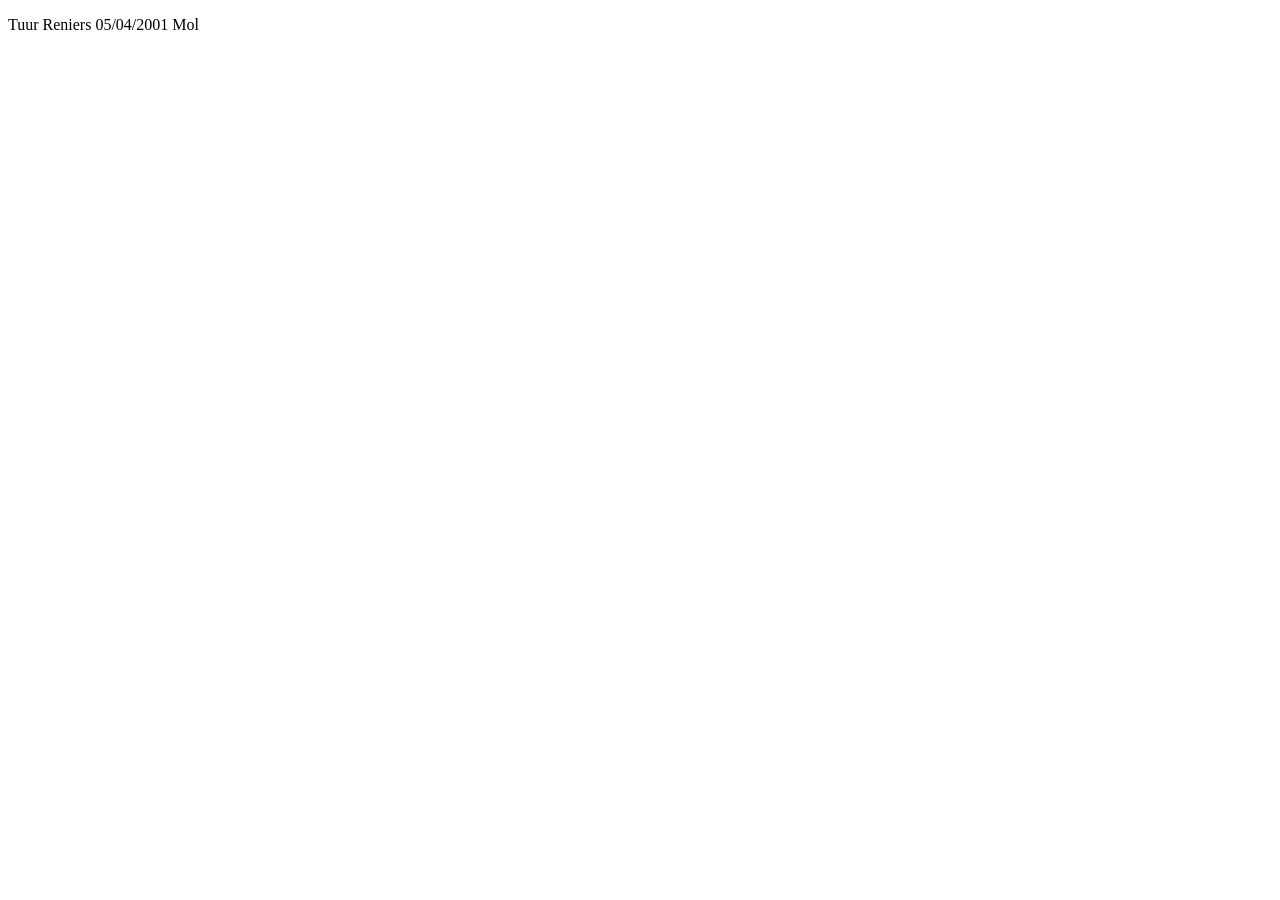
==== Les-01/Oefening1.html @ 1bea5dc1 "oefening1Les-01" ====
<!DOCTYPE html>
<html lang="nl">
    <head>
        <meta charset="UTF-8">
        <meta http-equiv="X-UA-Compatible" content="IE=edge">
        <meta name="viewport" content="width=device-width, initial-scale=1.0">
        <title>kennismaking HTML</title>
    </head>
    <body>
        <p>
            Tuur Reniers
            05/04/2001
            Mol
        </p>
    </body>
</html>
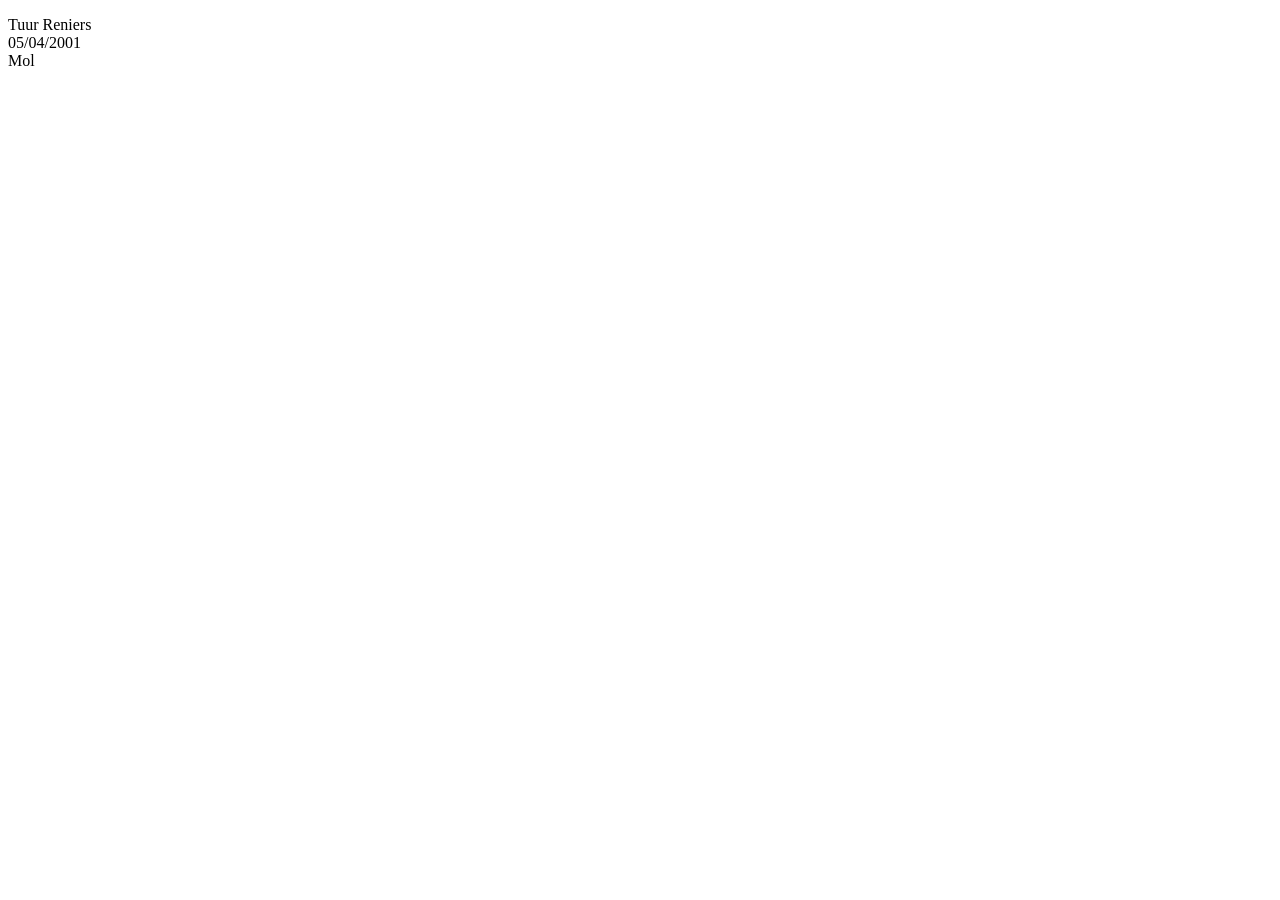
==== commit ef1155c6: "Update Oefening1.html" ====
--- a/Les-01/Oefening1.html
+++ b/Les-01/Oefening1.html
@@ -9,8 +9,10 @@
     <body>
         <p>
             Tuur Reniers
+            <br>
             05/04/2001
+            <br>
             Mol
         </p>
     </body>
-</html>+</html>
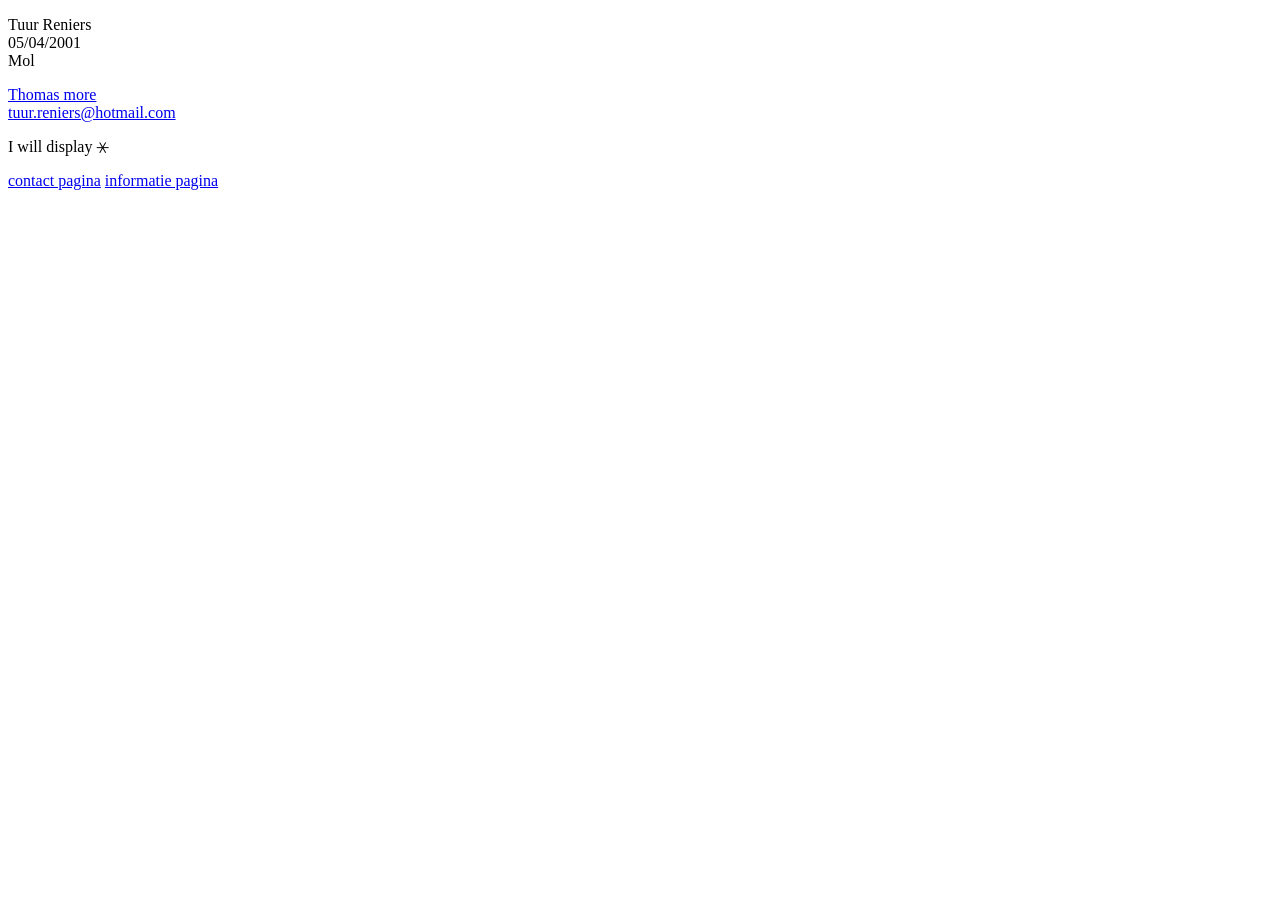
==== commit 8931198c: "oefening1changes" ====
--- a/Les-01/Oefening1.html
+++ b/Les-01/Oefening1.html
@@ -3,10 +3,12 @@
     <head>
         <meta charset="UTF-8">
         <meta http-equiv="X-UA-Compatible" content="IE=edge">
+        <meta name="author" content="Tuur Reniers">
         <meta name="viewport" content="width=device-width, initial-scale=1.0">
         <title>kennismaking HTML</title>
     </head>
     <body>
+        <!--16/02/2022-->
         <p>
             Tuur Reniers
             <br>
@@ -14,5 +16,14 @@
             <br>
             Mol
         </p>
+        <a href="https://www.thomasmore.be/live">Thomas more</a>
+        <br>
+        <a href="outlook.com">tuur.reniers@hotmail.com</a>
+        <p> 
+            I will display &#9913
+        </p>
+        <a href="contact.html">contact pagina</a>
+        <a href="informatie.html" target="_blank">informatie pagina</a>
     </body>
 </html>
+
